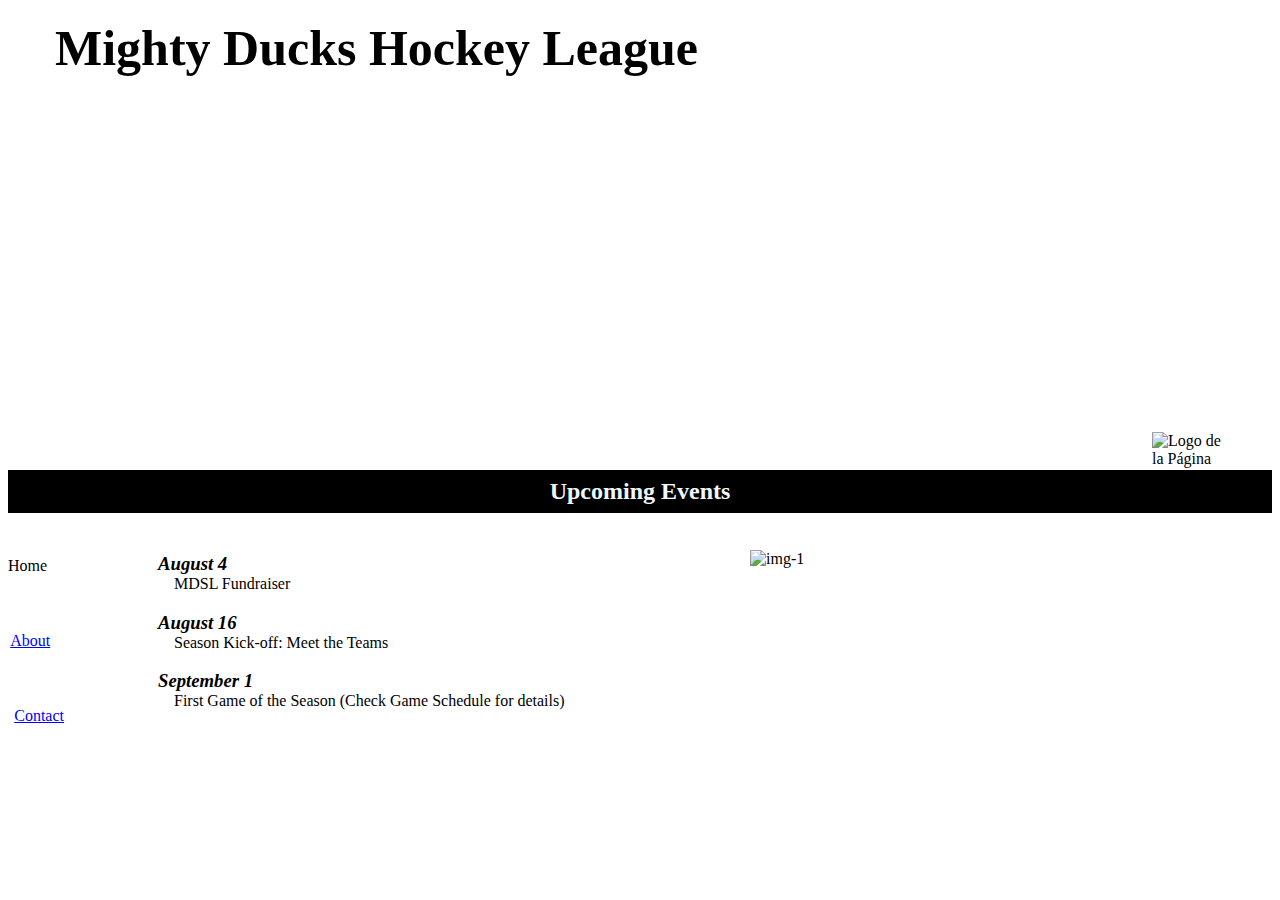
==== index.html @ 041756f0 "Design2-Task2+correcciones en Design1" ====
<!DOCTYPE html>
<html lang="en">

<head>
    <meta charset="UTF-8">
    <meta http-equiv="X-UA-Compatible" content="IE=edge">
    <meta name="viewport" content="width=device-width, initial-scale=1.0">
    <title>Mighty Ducks Hockey League</title>
    <link rel="stylesheet" href="./assets/styles/styleDesign1.css">
    <!-- <link rel="stylesheet" href="./assets/styles/styleDesign2.css"> -->
    <!-- <link rel="stylesheet" href="./assets/styles/style.css"> -->
</head>

<body>
    <header>
        <h1 class="header italic-d2">Mighty Ducks Hockey League</h1>
        <figure id="fondo"></figure>
        <figure id="logo">
            <img src="./assets/img/LogoMightyDucks-01.png" alt="Logo de la Página">
        </figure>
        <nav>
            <a class="active a" id="a-home" href="#">Home</a>
            <!-- <a class="a" id="a-about" href="./about.html">About MDHL</a>--> <!-- About for Design1-->
            <a class="a" id="a-about" href="./about.html">About</a> <!--  About for Design2-->
            <a class="a" id="a-contact" href="./contact.html">Contact</a>
        </nav>
    </header>

    <main>
        <aside class="img-left">
            <figure>
                <img src="./assets/img/hockey-1.jpg" alt="img-1">
            </figure>
        </aside>
        <section class="container">
            <h2>Upcoming Events</h2>
            <article class="section-text">
                <h3 class="italic">August 4</h3>
                <p class="tab">MDSL Fundraiser</p>
            </article>
            <article class="section-text">
                <h3 class="italic">August 16</h3>
                <p class="tab">Season Kick-off: Meet the Teams</p>
            </article>
            <article class="section-text">
                <h3 class="italic">September 1</h3>
                <p class="tab">First Game of the Season (Check Game Schedule for details)</p>
            </article>
        </section>
    </main>
</body>

</html>
---- assets/styles/styleDesign1.css ----
#fondo {
    background: url('../img/design1_image1.jpg');
    height: 400px;
    background-size: cover;
    background-position: center;
}

h1 {
    position: absolute;
    font-size: 50px;
    left: 55px;
    top: -15px;
}

h2 {
    background-color: black;
    color: aliceblue;
    padding: 0.5rem 0;
    text-align: center;
}

h3 {
    margin-bottom: 0;
}

.italic {
    font-style: italic;
}

a {
    color: blue;
}

.a {
    position: relative;
    top: 125px;
}

#a-about {
    top: 200px;
    left: -40px;
}

#a-contact {
    top: 275px;
    left: -80px;
}

.container :not(a, h2) {
    position: relative;
    top: 10px;
    left: 75px;
}

.contact :not(h2, a) {
    position: relative;
    top: 25px;
    left: 150px;

}

.section-text {
    width: 600px;
}

#logo img {
    width: 80px;
    float: right;
    background-color: white;
}

.img-left img {
    position: absolute;
    width: 250px;
    margin-top: 80px;
    left: 750px;
}

article {
    width: 80%;
}

.tab {
    margin: 0;
    inline-size: 590px;
    text-indent: 1rem;
}

nav a[href='#'] {
    color: black;
    text-decoration: none;
}
---- assets/styles/styleDesign2.css ----
* {
    font-family: "Comic Sans MS";
}

#fondo {
    background: url('../img/design1_image1.jpg');
    height: 400px;
    background-size: cover;
    background-position: center;
}

h1 {
    font-size: 40px;
    font-weight: 500;

}

h2 {
    border: 1px solid black;
    padding: 0.5rem 0;
    text-align: center;
}

h1,
h2 {
    margin: 0 40px;
}

h3 {
    margin-bottom: 0;
}

.italic-d2,
.italic {
    font-style: italic;
}


.a {
    position: absolute;
    top: 7%;
    font-size: 1.2rem;
    color: white;
    background-color: #4472c4;
    border: 3px solid black;
    text-decoration: none;
    padding: 0.3rem 0;
    width: 95px;
    text-align: center;
}

#a-home {
    left: 63.5%;
}

#a-about {
    left: 74%;
}

#a-contact {
    left: 84.5%;
}

.container :not(a, h2) {
    position: relative;
    left: 15%;
    top: 2em;
}

.contact :not(h2, a) {
    position: relative;
    left: 25%;
    top: 3em;
}

#logo img {
    width: 10%;
    position: absolute;
    top: 590px;
}

.img-left img {
    position: absolute;
    width: 60%;
    margin-top: 5.6%;
    left: 25%;
    opacity: 70%;
}

article {
    width: 80%;
}

.tab {
    margin: 0;
    inline-size: 590px;
    text-indent: 1rem;
}

nav a[href="#"] {
    background-color: #70ad47;
}
---- assets/styles/style.css ----
*{
    margin: 0;
    box-sizing: border-box;
}

/*---- HEADER -----*/

header, main{
    float: left;
    width: 100%;
    padding: 2%;
}

.header{
    position: relative;
    left: 150px;
}

nav{
    position: relative;
    top: -100px;
}
#logo{
    position: relative;
    top: -50px;
}
/*TODAS LAS IMAGENES*/
img{
    width: 100px;
}

/* ---- MAIN ----- */

aside{

}
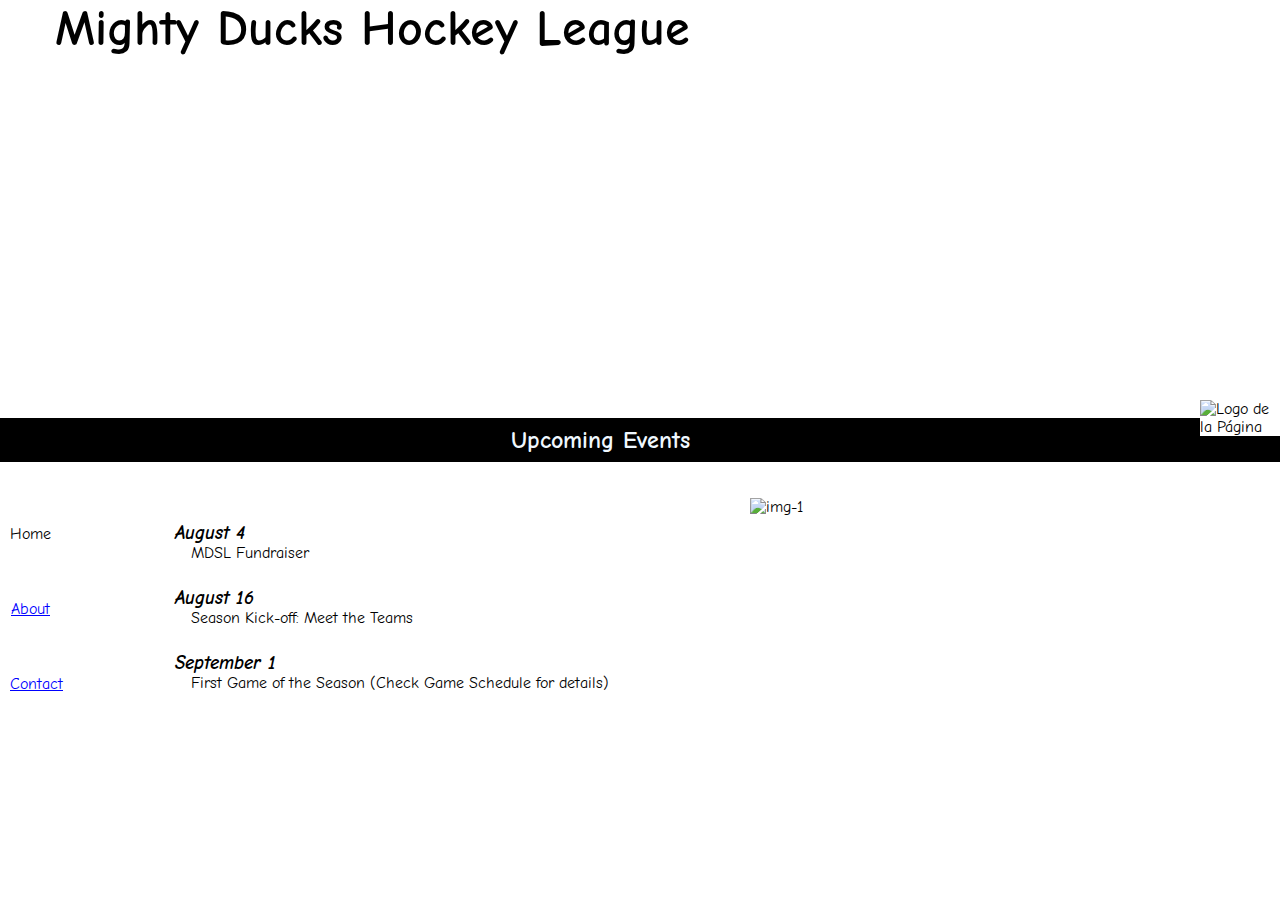
==== commit f2620bdd: "actualizando diseños 1, 2 y 3" ====
--- a/index.html
+++ b/index.html
@@ -8,7 +8,7 @@
     <title>Mighty Ducks Hockey League</title>
     <link rel="stylesheet" href="./assets/styles/styleDesign1.css">
     <!-- <link rel="stylesheet" href="./assets/styles/styleDesign2.css"> -->
-    <!-- <link rel="stylesheet" href="./assets/styles/style.css"> -->
+    <!-- <link rel="stylesheet" href="./assets/styles/styleFree.css"> -->
 </head>
 
 <body>
@@ -29,7 +29,7 @@
     <main>
         <aside class="img-left">
             <figure>
-                <img src="./assets/img/hockey-1.jpg" alt="img-1">
+                <img class="aside-img" src="./assets/img/hockey-1.jpg" alt="img-1">
             </figure>
         </aside>
         <section class="container">
--- a/assets/styles/styleDesign1.css
+++ b/assets/styles/styleDesign1.css
@@ -1,3 +1,12 @@
+@import url('https://fonts.googleapis.com/css2?family=Comic+Neue:ital,wght@0,300;0,400;0,700;1,300;1,400;1,700&display=swap');
+
+* {
+    font-family: "Comic Neue", cursive;
+    margin: 0;
+    padding: 0;
+    box-sizing: border-box;
+}
+
 #fondo {
     background: url('../img/design1_image1.jpg');
     height: 400px;
@@ -9,7 +18,7 @@
     position: absolute;
     font-size: 50px;
     left: 55px;
-    top: -15px;
+    top: 0;
 }
 
 h2 {
@@ -38,29 +47,33 @@
 
 #a-about {
     top: 200px;
-    left: -40px;
+    left: -45px;
 }
 
 #a-contact {
     top: 275px;
-    left: -80px;
+    left: -90px;
+}
+
+nav {
+    margin-left: 10px;
 }
 
 .container :not(a, h2) {
     position: relative;
-    top: 10px;
+    top: 30px;
     left: 75px;
 }
 
 .contact :not(h2, a) {
     position: relative;
-    top: 25px;
+    top: 75px;
     left: 150px;
-
 }
 
 .section-text {
     width: 600px;
+    padding: 0 0 25px 25px;
 }
 
 #logo img {
--- a/assets/styles/styleDesign2.css
+++ b/assets/styles/styleDesign2.css
@@ -1,5 +1,10 @@
+@import url('https://fonts.googleapis.com/css2?family=Comic+Neue:ital,wght@0,300;0,400;0,700;1,300;1,400;1,700&display=swap');
+
 * {
-    font-family: "Comic Sans MS";
+    font-family: "Comic Neue", cursive;
+    margin: 0;
+    padding: 0;
+    box-sizing: border-box;
 }
 
 #fondo {
--- a/assets/styles/styleFree.css
+++ b/assets/styles/styleFree.css
@@ -0,0 +1,86 @@
+@import url('https://fonts.googleapis.com/css2?family=Comic+Neue:ital,wght@0,300;0,400;0,700;1,300;1,400;1,700&display=swap');
+*{
+    font-family: "Comic Neue", cursive;
+    margin: 0;
+    padding: 0;
+    box-sizing: border-box;
+}
+.italic{
+    font-style: italic;
+}
+header, main{
+    float: left;
+    width: 100%;
+    padding: 2%;
+}
+
+header{
+    height: 160px;
+}
+
+.header, .container :not(a, article){
+    position: relative;
+    left: 150px;
+}
+.header{
+    top: 20px;
+    left: 300px;
+}
+nav{
+    position: relative;
+    background-color: aqua;
+    font-size: 20px;
+    padding: 5px;
+    top: -50px;
+}
+#logo{
+    position: relative;
+    top: -50px;
+}
+
+img{
+    width: 100px;
+}
+p{
+    width: 60%;
+}
+.container :not(a) {
+    top: -70px;
+}
+h2{
+    margin-bottom: 10px;
+}
+.section-text{
+    padding:0 0 10px 25px;
+}
+.tab{
+    text-indent: 1rem;
+}
+
+nav a[href='#'] {
+    color: black;
+    font-size: 25px;
+    font-weight: bold;
+    text-decoration: none;
+    justify-content: space-between;
+}
+.a{
+    position: relative;
+    margin-left: 20%;
+    width: 100%;
+    text-decoration: none;
+}
+.a:hover{
+    color: black;
+    font-size: 25px;
+    font-weight: bold;
+}
+
+
+.img-left{
+    margin: 5px;
+}
+
+.aside-img{
+    width: 120px;
+}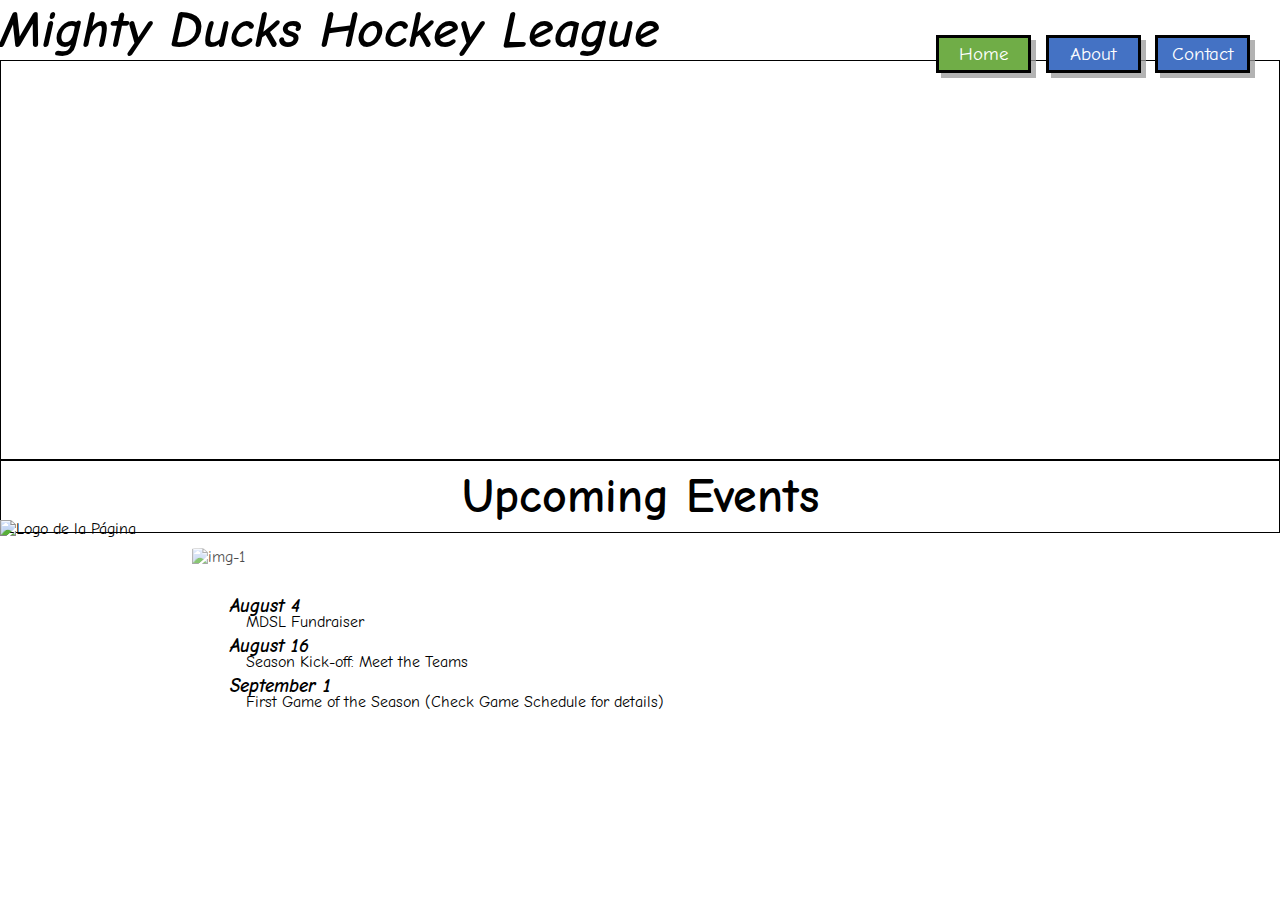
==== commit 7c36b858: "Task2-Design2-OK" ====
--- a/index.html
+++ b/index.html
@@ -6,8 +6,8 @@
     <meta http-equiv="X-UA-Compatible" content="IE=edge">
     <meta name="viewport" content="width=device-width, initial-scale=1.0">
     <title>Mighty Ducks Hockey League</title>
-    <link rel="stylesheet" href="./assets/styles/styleDesign1.css">
-    <!-- <link rel="stylesheet" href="./assets/styles/styleDesign2.css"> -->
+    <!-- <link rel="stylesheet" href="./assets/styles/styleDesign1.css"> -->
+    <link rel="stylesheet" href="./assets/styles/styleDesign2.css">
     <!-- <link rel="stylesheet" href="./assets/styles/styleFree.css"> -->
 </head>
 
--- a/assets/styles/styleDesign2.css
+++ b/assets/styles/styleDesign2.css
@@ -9,26 +9,23 @@
 
 #fondo {
     background: url('../img/design1_image1.jpg');
+    border: 1px solid black;
     height: 400px;
     background-size: cover;
     background-position: center;
 }
 
 h1 {
-    font-size: 40px;
-    font-weight: 500;
-
+    font-size: 52px;
+    font-weight: 700;
 }
 
 h2 {
     border: 1px solid black;
     padding: 0.5rem 0;
     text-align: center;
-}
-
-h1,
-h2 {
-    margin: 0 40px;
+    font-weight: 700;
+    font-size: 48px;
 }
 
 h3 {
@@ -40,10 +37,18 @@
     font-style: italic;
 }
 
+nav a[href="#"] {
+    background-color: #70ad47;
+}
+
+nav {
+    position: absolute;
+    top: 35px;
+    right: 20px;
+}
 
 .a {
-    position: absolute;
-    top: 7%;
+    display: inline-block;
     font-size: 1.2rem;
     color: white;
     background-color: #4472c4;
@@ -51,44 +56,35 @@
     text-decoration: none;
     padding: 0.3rem 0;
     width: 95px;
+    margin-right: 0.5em;
     text-align: center;
-}
-
-#a-home {
-    left: 63.5%;
-}
-
-#a-about {
-    left: 74%;
-}
-
-#a-contact {
-    left: 84.5%;
+    box-shadow: 5px 5px rgba(153, 153, 153, 0.75);
 }
 
 .container :not(a, h2) {
     position: relative;
-    left: 15%;
-    top: 2em;
+    margin-left: 10%;
+    top: 1.8em;
 }
 
 .contact :not(h2, a) {
     position: relative;
-    left: 25%;
+    margin-left: 17%;
     top: 3em;
 }
 
 #logo img {
-    width: 10%;
+    width: 15%;
     position: absolute;
-    top: 590px;
+    top: 520px;
 }
 
 .img-left img {
     position: absolute;
     width: 60%;
-    margin-top: 5.6%;
-    left: 25%;
+    margin-top: 5.5rem;
+    border-radius: 5%;
+    left: 15%;
     opacity: 70%;
 }
 
@@ -100,8 +96,4 @@
     margin: 0;
     inline-size: 590px;
     text-indent: 1rem;
-}
-
-nav a[href="#"] {
-    background-color: #70ad47;
 }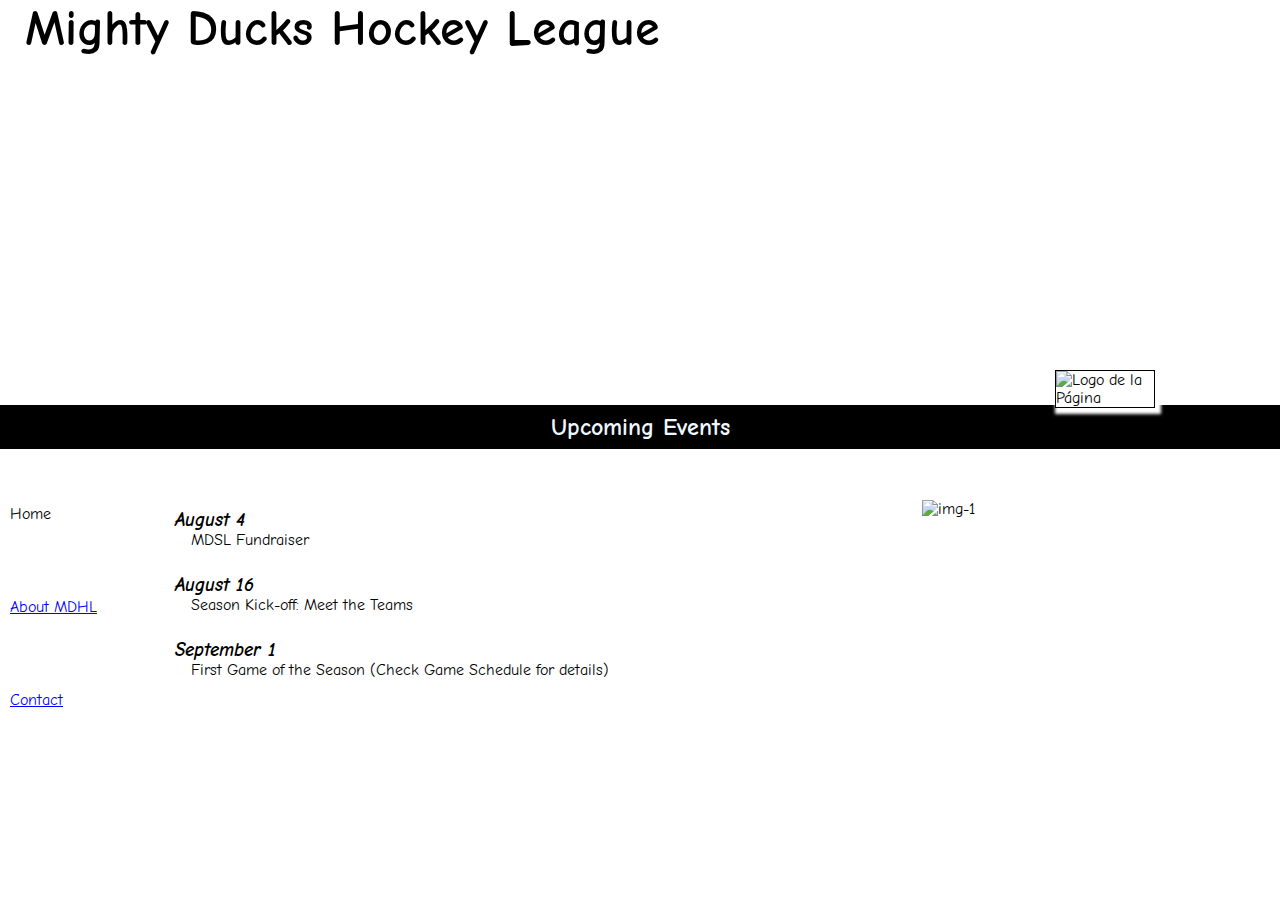
==== commit 941e5d46: "Task2-D1-D2-ok" ====
--- a/index.html
+++ b/index.html
@@ -6,8 +6,8 @@
     <meta http-equiv="X-UA-Compatible" content="IE=edge">
     <meta name="viewport" content="width=device-width, initial-scale=1.0">
     <title>Mighty Ducks Hockey League</title>
-    <!-- <link rel="stylesheet" href="./assets/styles/styleDesign1.css"> -->
-    <link rel="stylesheet" href="./assets/styles/styleDesign2.css">
+    <link rel="stylesheet" href="./assets/styles/styleDesign1.css">
+    <!-- <link rel="stylesheet" href="./assets/styles/styleDesign2.css"> -->
     <!-- <link rel="stylesheet" href="./assets/styles/styleFree.css"> -->
 </head>
 
@@ -20,8 +20,8 @@
         </figure>
         <nav>
             <a class="active a" id="a-home" href="#">Home</a>
-            <!-- <a class="a" id="a-about" href="./about.html">About MDHL</a>--> <!-- About for Design1-->
-            <a class="a" id="a-about" href="./about.html">About</a> <!--  About for Design2-->
+            <a class="active a" id="a-about1" href="./about.html">About MDHL</a> <!-- About for Design1-->
+            <a class="active a" id="a-about2" href="./about.html">About</a> <!--  About for Design2-->
             <a class="a" id="a-contact" href="./contact.html">Contact</a>
         </nav>
     </header>
--- a/assets/styles/styleDesign1.css
+++ b/assets/styles/styleDesign1.css
@@ -12,12 +12,18 @@
     height: 400px;
     background-size: cover;
     background-position: center;
+    margin-bottom: 5px;
+}
+
+h1, nav, 
+.img-left img, #logo img{
+    position: absolute;
 }
 
 h1 {
-    position: absolute;
     font-size: 50px;
-    left: 55px;
+    font-weight: 700;
+    left: 25px;
     top: 0;
 }
 
@@ -41,61 +47,54 @@
 }
 
 .a {
-    position: relative;
-    top: 125px;
+    display: block;
+    margin-bottom: 75px;
+    margin-left: 10px;
+}
+#a-about2{
+    display: none;
 }
 
-#a-about {
-    top: 200px;
-    left: -45px;
+nav{
+    margin-top: 100px;
 }
 
-#a-contact {
-    top: 275px;
-    left: -90px;
+.container :not(a, h2),
+.contact :not(h2, a){
+    position: relative;
 }
-
-nav {
-    margin-left: 10px;
-}
-
 .container :not(a, h2) {
-    position: relative;
     top: 30px;
     left: 75px;
 }
 
 .contact :not(h2, a) {
-    position: relative;
-    top: 75px;
+    top: 60px;
     left: 150px;
 }
 
 .section-text {
-    width: 600px;
+    width: 80%;
     padding: 0 0 25px 25px;
 }
 
 #logo img {
-    width: 80px;
-    float: right;
+    width: 100px;
+    border: 1px solid black;
+    box-shadow: 3px 3px 3px 3px white;
+    right: 125px;
+    top: 370px;
     background-color: white;
 }
 
 .img-left img {
-    position: absolute;
-    width: 250px;
-    margin-top: 80px;
-    left: 750px;
-}
-
-article {
-    width: 80%;
+    width: 25%;
+    right: 3%;
+    top: 500px;
 }
 
 .tab {
-    margin: 0;
-    inline-size: 590px;
+    inline-size: 70%;
     text-indent: 1rem;
 }
 
--- a/assets/styles/styleDesign2.css
+++ b/assets/styles/styleDesign2.css
@@ -41,8 +41,12 @@
     background-color: #70ad47;
 }
 
+nav, .img-left img,
+#logo img{
+    position: absolute;
+}
+
 nav {
-    position: absolute;
     top: 35px;
     right: 20px;
 }
@@ -61,26 +65,31 @@
     box-shadow: 5px 5px rgba(153, 153, 153, 0.75);
 }
 
+#a-about1{
+    display: none;
+}
+
+.container :not(a, h2),
+.contact :not(h2, a){
+    position: relative;
+}
+
 .container :not(a, h2) {
-    position: relative;
     margin-left: 10%;
     top: 1.8em;
 }
 
 .contact :not(h2, a) {
-    position: relative;
     margin-left: 17%;
     top: 3em;
 }
 
 #logo img {
     width: 15%;
-    position: absolute;
     top: 520px;
 }
 
 .img-left img {
-    position: absolute;
     width: 60%;
     margin-top: 5.5rem;
     border-radius: 5%;
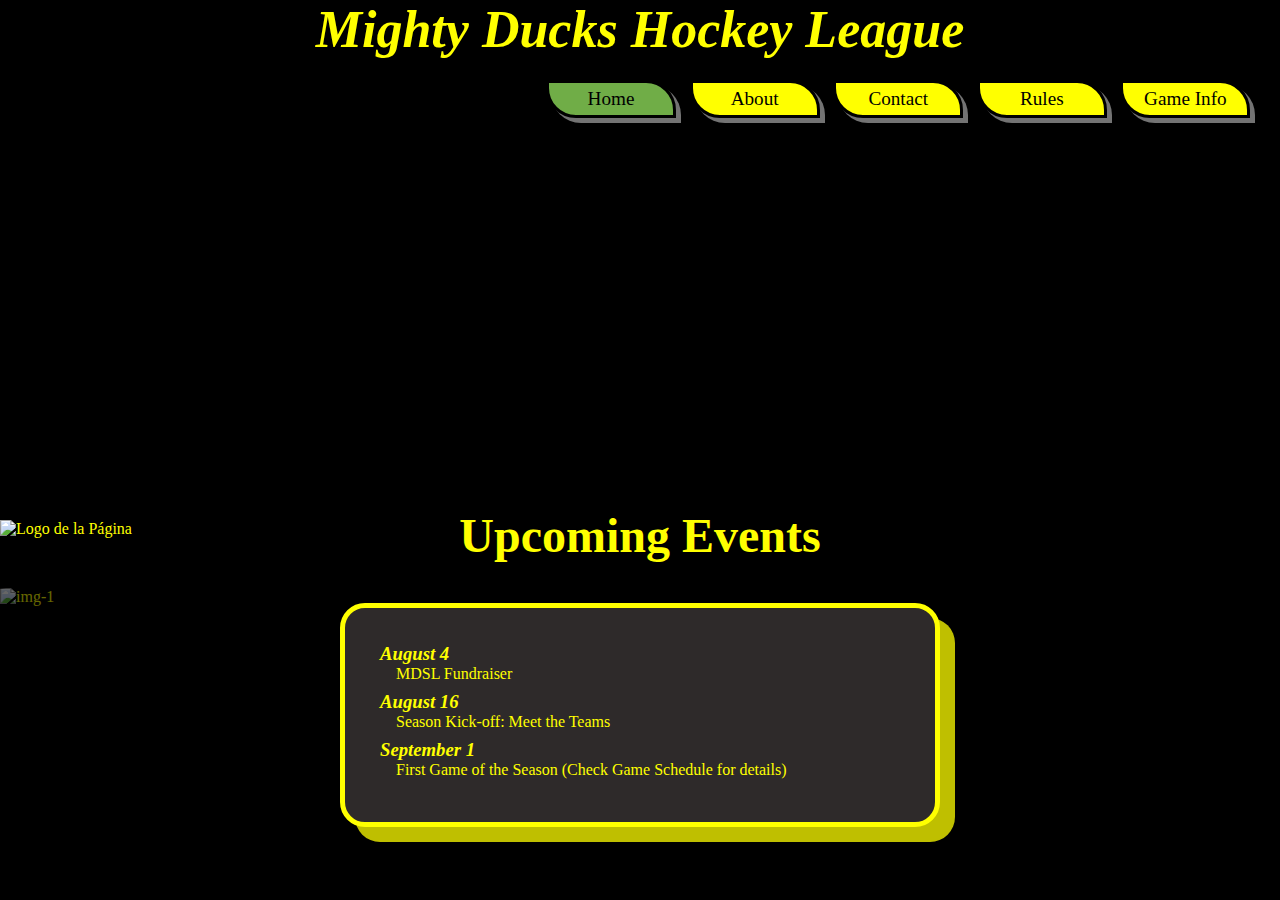
==== commit 9b4b1df3: "Task3-inicio" ====
--- a/index.html
+++ b/index.html
@@ -5,10 +5,9 @@
     <meta charset="UTF-8">
     <meta http-equiv="X-UA-Compatible" content="IE=edge">
     <meta name="viewport" content="width=device-width, initial-scale=1.0">
+    <link rel="shortcut icon" href="./assets/img/favicon.ico" type="image/x-icon">
     <title>Mighty Ducks Hockey League</title>
-    <link rel="stylesheet" href="./assets/styles/styleDesign1.css">
-    <!-- <link rel="stylesheet" href="./assets/styles/styleDesign2.css"> -->
-    <!-- <link rel="stylesheet" href="./assets/styles/styleFree.css"> -->
+    <link rel="stylesheet" href="./assets/styles/styleDesign2.css">
 </head>
 
 <body>
@@ -18,11 +17,12 @@
         <figure id="logo">
             <img src="./assets/img/LogoMightyDucks-01.png" alt="Logo de la Página">
         </figure>
-        <nav>
-            <a class="active a" id="a-home" href="#">Home</a>
-            <a class="active a" id="a-about1" href="./about.html">About MDHL</a> <!-- About for Design1-->
-            <a class="active a" id="a-about2" href="./about.html">About</a> <!--  About for Design2-->
+        <nav class="header">
+            <a class="a" id="a-home" href="#">Home</a>
+            <a class="a" id="a-about2" href="./about.html">About</a>
             <a class="a" id="a-contact" href="./contact.html">Contact</a>
+            <a class="a" id="a-rules" href="./rules.html">Rules</a>
+            <a class="a" id="a-gameInfo" href="./game_info.html">Game Info</a>
         </nav>
     </header>
 
@@ -34,18 +34,20 @@
         </aside>
         <section class="container">
             <h2>Upcoming Events</h2>
-            <article class="section-text">
-                <h3 class="italic">August 4</h3>
-                <p class="tab">MDSL Fundraiser</p>
-            </article>
-            <article class="section-text">
-                <h3 class="italic">August 16</h3>
-                <p class="tab">Season Kick-off: Meet the Teams</p>
-            </article>
-            <article class="section-text">
-                <h3 class="italic">September 1</h3>
-                <p class="tab">First Game of the Season (Check Game Schedule for details)</p>
-            </article>
+            <div class="card">
+                <article>
+                    <h3 class="italic">August 4</h3>
+                    <p class="tab">MDSL Fundraiser</p>
+                </article>
+                <article>
+                    <h3 class="italic">August 16</h3>
+                    <p class="tab">Season Kick-off: Meet the Teams</p>
+                </article>
+                <article>
+                    <h3 class="italic">September 1</h3>
+                    <p class="tab">First Game of the Season (Check Game Schedule for details)</p>
+                </article>
+            </div>
         </section>
     </main>
 </body>
--- a/assets/styles/styleDesign2.css
+++ b/assets/styles/styleDesign2.css
@@ -1,15 +1,18 @@
 @import url('https://fonts.googleapis.com/css2?family=Comic+Neue:ital,wght@0,300;0,400;0,700;1,300;1,400;1,700&display=swap');
 
 * {
-    font-family: "Comic Neue", cursive;
+    font-family: "Comic Sans MS";
+    color: yellow;
     margin: 0;
     padding: 0;
     box-sizing: border-box;
 }
+body{
+    background-color:  black;
+}
 
 #fondo {
     background: url('../img/design1_image1.jpg');
-    border: 1px solid black;
     height: 400px;
     background-size: cover;
     background-position: center;
@@ -18,10 +21,11 @@
 h1 {
     font-size: 52px;
     font-weight: 700;
+    height: 100px;
+    text-align: center;
 }
 
 h2 {
-    border: 1px solid black;
     padding: 0.5rem 0;
     text-align: center;
     font-weight: 700;
@@ -41,68 +45,109 @@
     background-color: #70ad47;
 }
 
-nav, .img-left img,
-#logo img{
+nav {
     position: absolute;
-}
-
-nav {
-    top: 35px;
+    top: 80px;
     right: 20px;
 }
 
 .a {
     display: inline-block;
     font-size: 1.2rem;
-    color: white;
-    background-color: #4472c4;
+    color: black;
+    background-color: yellow;
     border: 3px solid black;
+    border-radius: 0 30px;
     text-decoration: none;
     padding: 0.3rem 0;
-    width: 95px;
+    width: 130px;
     margin-right: 0.5em;
     text-align: center;
     box-shadow: 5px 5px rgba(153, 153, 153, 0.75);
 }
 
-#a-about1{
+.a:hover{
+    transform: scale(1.5);
+}
+
+#a-about1 {
     display: none;
 }
 
-.container :not(a, h2),
-.contact :not(h2, a){
-    position: relative;
-}
-
-.container :not(a, h2) {
-    margin-left: 10%;
-    top: 1.8em;
-}
-
-.contact :not(h2, a) {
-    margin-left: 17%;
-    top: 3em;
-}
-
 #logo img {
+    position: absolute;
     width: 15%;
     top: 520px;
 }
 
+.img-left>figure{
+    display: flex;
+    margin-right: 25px;
+}
+
 .img-left img {
-    width: 60%;
+    position: absolute;
+    width: 30%;
     margin-top: 5.5rem;
     border-radius: 5%;
-    left: 15%;
-    opacity: 70%;
-}
-
-article {
-    width: 80%;
+    opacity: 40%;
 }
 
 .tab {
-    margin: 0;
-    inline-size: 590px;
+    margin-bottom: 0.5rem;
     text-indent: 1rem;
-}+}
+
+.align-text{
+    text-align: center;
+}
+.inline-block{
+    display: flex;
+}
+
+/*TARJETAS*/
+.p-center{
+    text-align: center;
+}
+
+.card{
+    border: 5px solid rgb(255, 255, 0);
+    border-radius: 25px;
+    background-color: rgb(46, 42, 42);
+    box-shadow: 15px 15px rgba(255, 255, 0, 0.75);
+    padding: 35px;
+    margin: 2rem  auto;
+    width: 40%;
+    min-width: 600px;
+    height: auto;
+    min-height: 150px;
+}
+
+/** TABLA ---- */
+table{
+    width: 40%;
+    margin: 2rem  auto;
+    text-align: center;
+}
+
+th{
+    font-size: 1.5rem;
+    border-bottom: 1px solid yellow;
+}
+
+/**LISTAS DE RULES*/
+.ol-rules{
+    margin-left: 2rem;
+}
+.ol-rules-abc, .ul-rules{
+    margin-left: 3rem;
+}
+li{
+    margin-bottom: 0.5rem;
+}
+
+/** TARJETAS DE GAME-INFO*/
+
+/* #game-info .card{
+    width: 60%;
+} */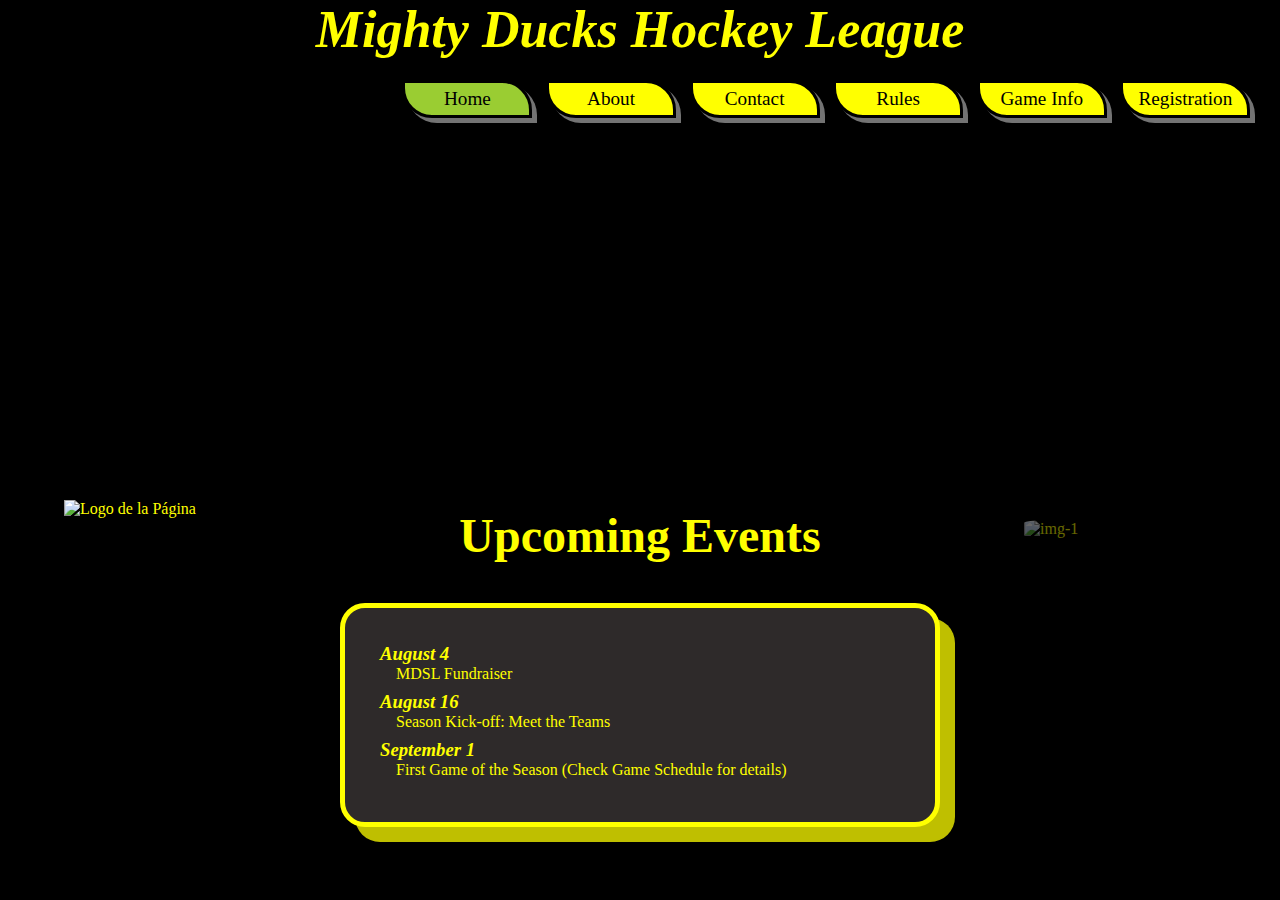
==== commit 11252830: "Task4 - Comenzando Formulario de Registro" ====
--- a/index.html
+++ b/index.html
@@ -23,6 +23,7 @@
             <a class="a" id="a-contact" href="./contact.html">Contact</a>
             <a class="a" id="a-rules" href="./rules.html">Rules</a>
             <a class="a" id="a-gameInfo" href="./game_info.html">Game Info</a>
+            <a class="a" id="a-registrationForm" href="./registration.html">Registration</a>
         </nav>
     </header>
 
--- a/assets/styles/styleDesign2.css
+++ b/assets/styles/styleDesign2.css
@@ -7,8 +7,14 @@
     padding: 0;
     box-sizing: border-box;
 }
-body{
-    background-color:  black;
+
+body {
+    background-color: black;
+}
+
+header {
+    display: flex;
+    flex-direction: column;
 }
 
 #fondo {
@@ -42,7 +48,7 @@
 }
 
 nav a[href="#"] {
-    background-color: #70ad47;
+    background-color: yellowgreen;
 }
 
 nav {
@@ -66,7 +72,7 @@
     box-shadow: 5px 5px rgba(153, 153, 153, 0.75);
 }
 
-.a:hover{
+.a:hover {
     transform: scale(1.5);
 }
 
@@ -77,19 +83,17 @@
 #logo img {
     position: absolute;
     width: 15%;
-    top: 520px;
-}
-
-.img-left>figure{
-    display: flex;
-    margin-right: 25px;
-}
+    margin-left: 5%;
+    top: 500px;
+}
+
 
 .img-left img {
     position: absolute;
-    width: 30%;
-    margin-top: 5.5rem;
-    border-radius: 5%;
+    width: 15%;
+    right: 5%;
+    top: 520px;
+    border-radius: 15%;
     opacity: 40%;
 }
 
@@ -98,25 +102,26 @@
     text-indent: 1rem;
 }
 
-.align-text{
-    text-align: center;
-}
-.inline-block{
+.align-text {
+    text-align: center;
+}
+
+.inline-block {
     display: flex;
 }
 
 /*TARJETAS*/
-.p-center{
-    text-align: center;
-}
-
-.card{
+.p-center {
+    text-align: center;
+}
+
+.card {
     border: 5px solid rgb(255, 255, 0);
     border-radius: 25px;
     background-color: rgb(46, 42, 42);
     box-shadow: 15px 15px rgba(255, 255, 0, 0.75);
     padding: 35px;
-    margin: 2rem  auto;
+    margin: 2rem auto;
     width: 40%;
     min-width: 600px;
     height: auto;
@@ -124,30 +129,94 @@
 }
 
 /** TABLA ---- */
-table{
+table {
     width: 40%;
-    margin: 2rem  auto;
-    text-align: center;
-}
-
-th{
+    margin: 2rem auto;
+}
+
+th {
     font-size: 1.5rem;
-    border-bottom: 1px solid yellow;
-}
+    text-align: left;
+}
+
+.date {
+    text-align: center;
+}
+
+
 
 /**LISTAS DE RULES*/
-.ol-rules{
+.ol-rules {
     margin-left: 2rem;
 }
-.ol-rules-abc, .ul-rules{
+
+.ol-rules-abc,
+.ul-rules {
     margin-left: 3rem;
 }
-li{
+
+li {
     margin-bottom: 0.5rem;
 }
 
-/** TARJETAS DE GAME-INFO*/
-
-/* #game-info .card{
-    width: 60%;
-} */+.ol-rules-abc {
+    list-style-type: lower-alpha;
+}
+
+.ul-rules {
+    list-style-type: circle;
+}
+
+/*Formulario*/
+form {
+    display: flex;
+    flex-direction: column;
+}
+
+form[class="card"] {
+    padding-right: 0;
+}
+
+.container-form ol {
+    display: flex;
+    flex-wrap: wrap;
+}
+
+.container-form li {
+    list-style-type: none;
+}
+
+.container-form label:not(.not-block) {
+    display: block;
+}
+
+.container-form li:not(:nth-child(3), :nth-child(8)) {
+    display: inline-block;
+    width: 50%;
+}
+
+.container-form li:nth-child(3) {
+    width: 90%;
+}
+
+input {
+    width: 80%;
+}
+
+input[type="radio"] {
+    width: min-content;
+}
+
+.not-block {
+    margin-right: 1rem;
+}
+
+#adress-st {
+    display: block;
+    width: 100%;
+}
+
+input[type="submit"] {
+    width: 100px;
+    align-self: center;
+}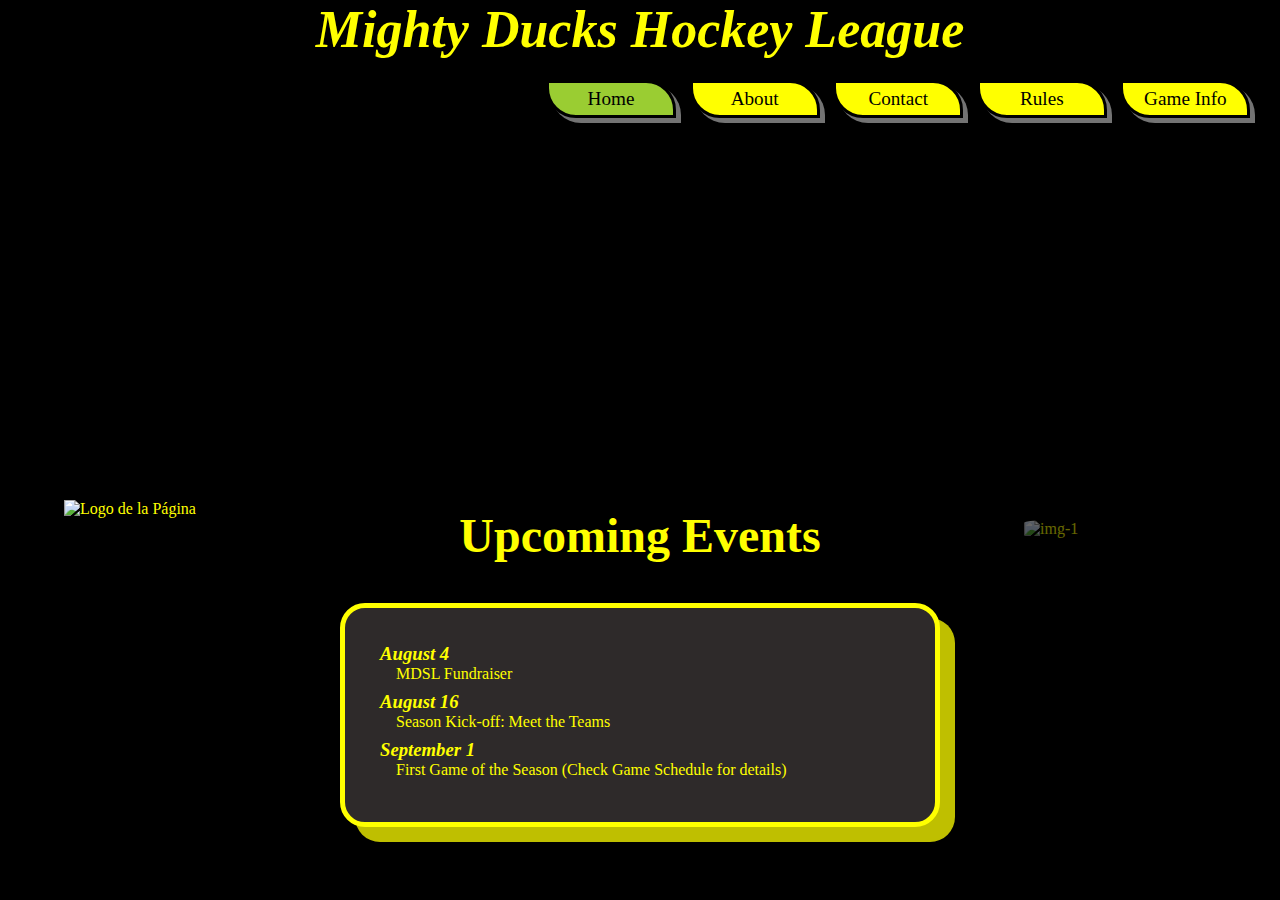
==== commit d20f281b: "Merge pull request #2 from Gabycrem/task3" ====
--- a/index.html
+++ b/index.html
@@ -23,7 +23,6 @@
             <a class="a" id="a-contact" href="./contact.html">Contact</a>
             <a class="a" id="a-rules" href="./rules.html">Rules</a>
             <a class="a" id="a-gameInfo" href="./game_info.html">Game Info</a>
-            <a class="a" id="a-registrationForm" href="./registration.html">Registration</a>
         </nav>
     </header>
 
--- a/assets/styles/styleDesign2.css
+++ b/assets/styles/styleDesign2.css
@@ -165,58 +165,4 @@
 
 .ul-rules {
     list-style-type: circle;
-}
-
-/*Formulario*/
-form {
-    display: flex;
-    flex-direction: column;
-}
-
-form[class="card"] {
-    padding-right: 0;
-}
-
-.container-form ol {
-    display: flex;
-    flex-wrap: wrap;
-}
-
-.container-form li {
-    list-style-type: none;
-}
-
-.container-form label:not(.not-block) {
-    display: block;
-}
-
-.container-form li:not(:nth-child(3), :nth-child(8)) {
-    display: inline-block;
-    width: 50%;
-}
-
-.container-form li:nth-child(3) {
-    width: 90%;
-}
-
-input {
-    width: 80%;
-}
-
-input[type="radio"] {
-    width: min-content;
-}
-
-.not-block {
-    margin-right: 1rem;
-}
-
-#adress-st {
-    display: block;
-    width: 100%;
-}
-
-input[type="submit"] {
-    width: 100px;
-    align-self: center;
 }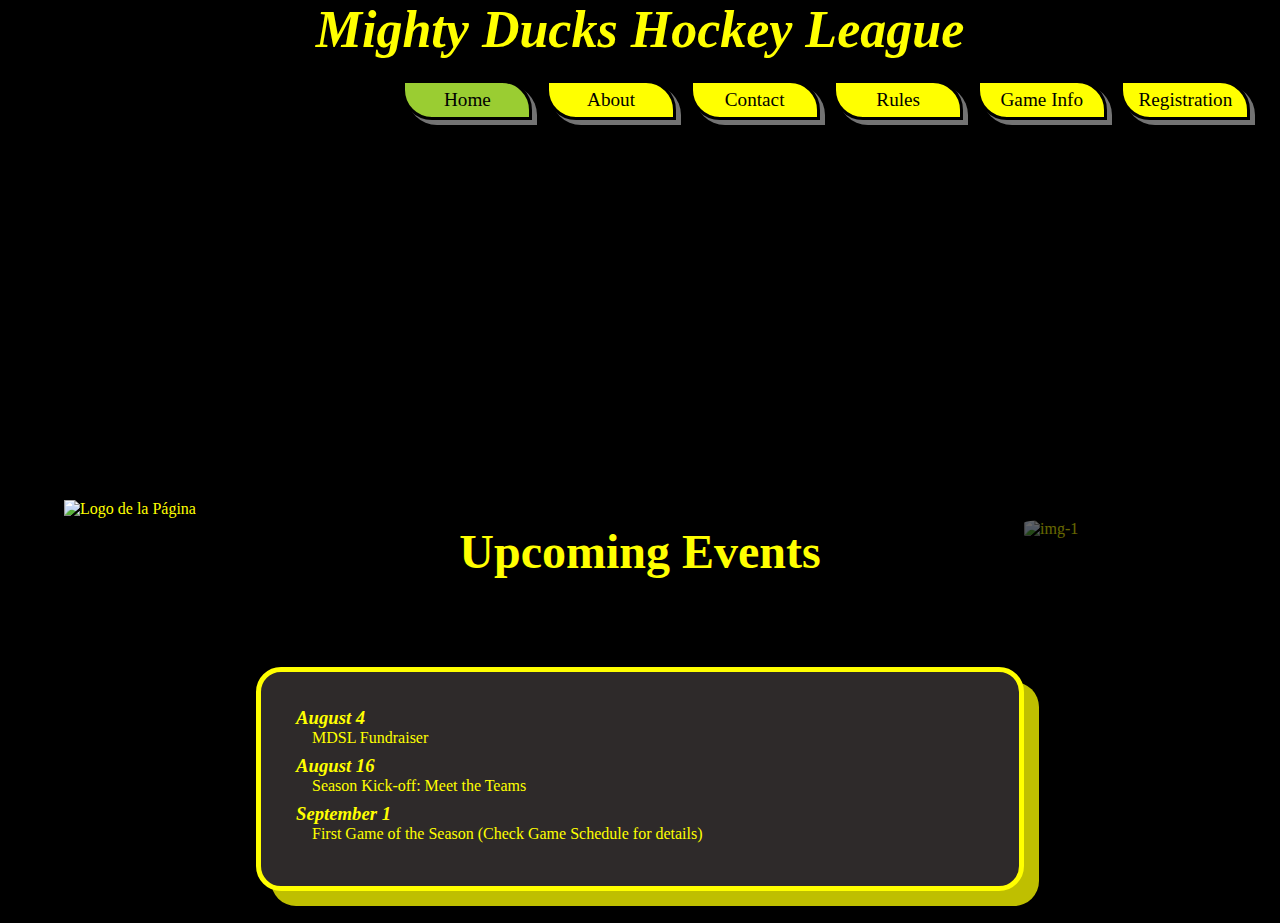
==== commit 4a35e91c: "Merge pull request #4 from Gabycrem/task4" ====
--- a/index.html
+++ b/index.html
@@ -23,6 +23,7 @@
             <a class="a" id="a-contact" href="./contact.html">Contact</a>
             <a class="a" id="a-rules" href="./rules.html">Rules</a>
             <a class="a" id="a-gameInfo" href="./game_info.html">Game Info</a>
+            <a class="a" id="a-registrationForm" href="./registration.html">Registration</a>
         </nav>
     </header>
 
--- a/assets/styles/styleDesign2.css
+++ b/assets/styles/styleDesign2.css
@@ -32,7 +32,7 @@
 }
 
 h2 {
-    padding: 0.5rem 0;
+    padding: 0.5em 0;
     text-align: center;
     font-weight: 700;
     font-size: 48px;
@@ -65,7 +65,7 @@
     border: 3px solid black;
     border-radius: 0 30px;
     text-decoration: none;
-    padding: 0.3rem 0;
+    padding: 0.3em 0;
     width: 130px;
     margin-right: 0.5em;
     text-align: center;
@@ -73,7 +73,7 @@
 }
 
 .a:hover {
-    transform: scale(1.5);
+    transform: scale(1.3);
 }
 
 #a-about1 {
@@ -98,7 +98,7 @@
 }
 
 .tab {
-    margin-bottom: 0.5rem;
+    margin-bottom: 0.5em;
     text-indent: 1rem;
 }
 
@@ -113,6 +113,16 @@
 /*TARJETAS*/
 .p-center {
     text-align: center;
+}
+
+.double {
+    display: inline-block;
+    width: 50%;
+}
+
+.block,
+.container-form p {
+    width: 90%;
 }
 
 .card {
@@ -121,42 +131,92 @@
     background-color: rgb(46, 42, 42);
     box-shadow: 15px 15px rgba(255, 255, 0, 0.75);
     padding: 35px;
-    margin: 2rem auto;
+    margin: 2em auto;
     width: 40%;
     min-width: 600px;
     height: auto;
     min-height: 150px;
 }
 
+.card:first-of-type {
+    margin-top: 4em;
+}
+
 /** TABLA ---- */
-table {
+#game-info table {
     width: 40%;
-    margin: 2rem auto;
-}
-
-th {
+    margin: 2em auto;
+}
+
+#game-info table th {
     font-size: 1.5rem;
     text-align: left;
 }
 
-.date {
-    text-align: center;
-}
-
-
+#game-info table td {
+    padding: .5em;
+}
+
+.locations {
+    display: flex;
+    flex-wrap: wrap;
+    justify-content: space-evenly;
+}
+
+.map {
+    display: flex;
+    flex-direction: column;
+    justify-content: center;
+    gap: 1em;
+    margin-bottom: 2em;
+    text-align: center;
+}
+
+iframe {
+    width: 300px;
+    height: 230px;
+    border-radius: 25px;
+}
+
+.map:hover{
+    transform: scale(1.3);
+    border: 5px solid rgb(255, 255, 0);
+    border-radius: 25px;
+    background-color: rgb(46, 42, 42);
+}
+
+
+
+.date,
+.center {
+    text-align: center;
+}
+
+.card .center {
+    font-size: 2rem;
+}
+
+.material-symbols-outlined {
+    font-variation-settings:
+        'FILL' 0,
+        'wght' 400,
+        'GRAD' 0,
+        'opsz' 48;
+    text-decoration: none;
+}
 
 /**LISTAS DE RULES*/
 .ol-rules {
-    margin-left: 2rem;
+    margin-left: 2em;
 }
 
 .ol-rules-abc,
 .ul-rules {
-    margin-left: 3rem;
+    margin-left: 3em;
 }
 
 li {
-    margin-bottom: 0.5rem;
+    margin-bottom: 0.5em;
 }
 
 .ol-rules-abc {
@@ -165,4 +225,171 @@
 
 .ul-rules {
     list-style-type: circle;
+}
+
+/*Formulario*/
+form {
+    display: flex;
+    flex-direction: column;
+}
+
+form[class="card"] {
+    padding-right: 0;
+}
+
+.container-form {
+    border-style: none;
+}
+
+.container-form ol {
+    display: flex;
+    flex-wrap: wrap;
+}
+
+.container-form li {
+    list-style-type: none;
+}
+
+.container-form label:not(.not-block) {
+    display: block;
+}
+
+input:not([type="submit"]),
+select,
+option {
+    color: rgb(46, 42, 42);
+    font-weight: 700;
+}
+
+input,
+select {
+    width: 80%;
+}
+
+input[type="radio"],
+input[type="checkbox"] {
+    width: min-content;
+}
+
+.not-block {
+    margin-right: 1em;
+}
+
+#adress-st {
+    display: block;
+    width: 100%;
+}
+
+.bold {
+    font-weight: bold;
+}
+
+.h3 {
+    font-size: 1.2rem;
+    padding: 1rem 0 0.5em 0;
+}
+
+.signature {
+    margin-top: 1.5em;
+}
+
+input[type="submit"] {
+    border: 3px solid rgb(255, 255, 0);
+    border-radius: 25px;
+    background-color: rgb(46, 42, 42);
+    box-shadow: 8px 4px rgba(255, 255, 0, 0.75);
+    width: 200px;
+    align-self: center;
+    margin-top: 1.5em;
+    margin-right: 10%;
+}
+
+@media only screen and (max-width: 1440px) {
+
+    .card {
+        width: 60%;
+    }
+
+    iframe {
+        width: 350px;
+    }
+}
+
+@media only screen and (max-width: 1024px) {
+
+    .card {
+        width: 70%;
+    }
+
+    iframe {
+        width: 300px;
+    }
+}
+
+@media only screen and (max-width: 916px) {
+
+    h1 {
+        margin-top: 20px;
+        font-size: 2rem;
+        font-weight: 700;
+        height: 80px;
+        text-align: center;
+    }
+
+    nav {
+        display: flex;
+        flex-wrap: wrap;
+        width: 450px;
+        height: 440px;
+        align-content: space-between;
+    }
+
+    iframe {
+        width: 240px;
+        height: 200px;
+    }
+}
+
+@media only screen and (max-width: 768px) {
+
+    iframe {
+        width: 200px;
+    }
+}
+
+@media only screen and (max-width: 670px) {
+
+    .card {
+        width: 100%;
+        min-width: auto;
+    }
+
+}
+
+@media only screen and (max-width: 603px) {
+
+    nav {
+        left: 150px;
+        width: 370px;
+    }
+
+    .a {
+        font-size: 0.9rem;
+        width: 110px;
+    }
+
+    table.card {
+        font-size: 0.8rem;
+    }
+}
+
+@media only screen and (max-width: 540px) {
+
+    th {
+        font-size: 1rem;
+    }
+
+    table.card {
+        font-size: 0.5rem;
+    }
 }